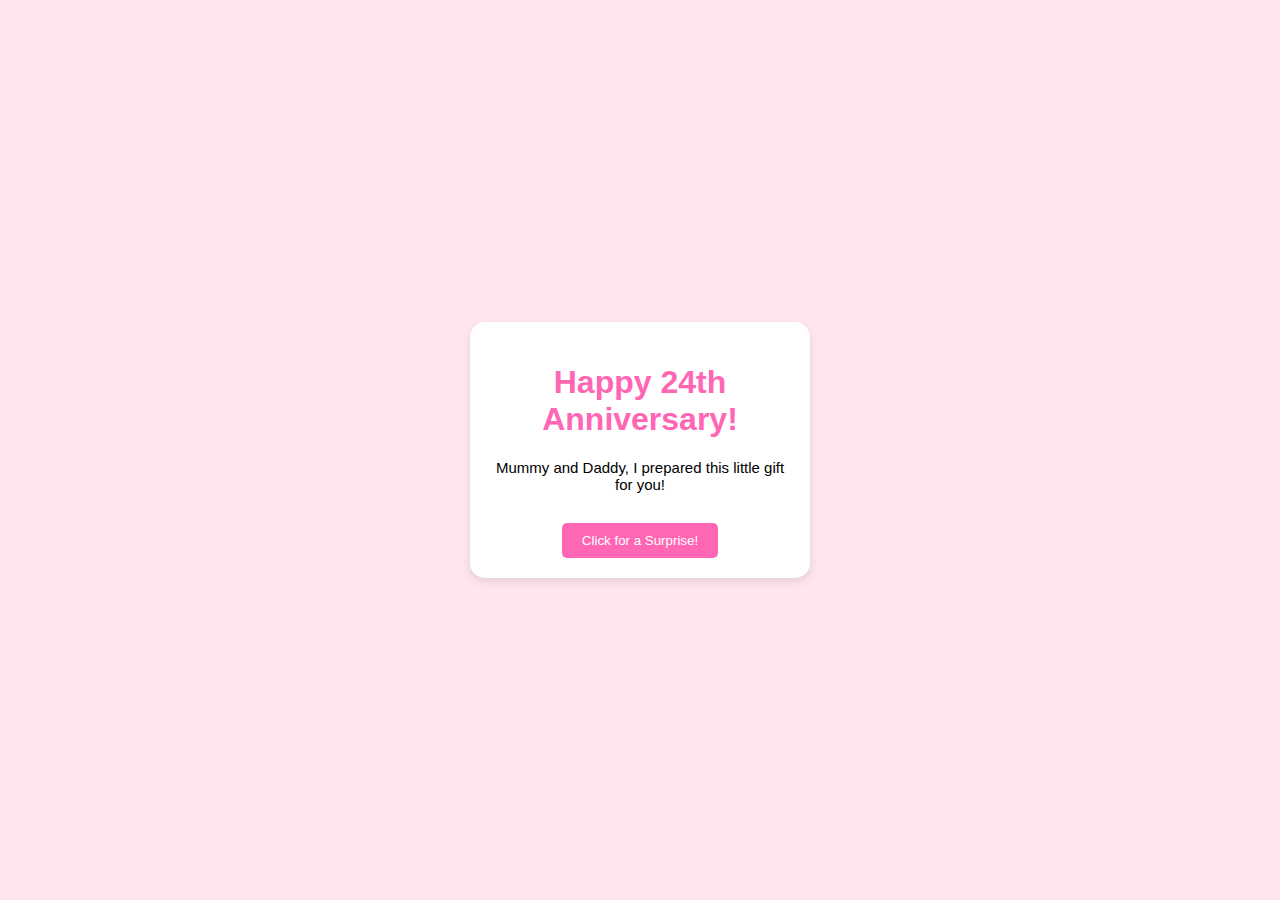
==== index.html @ 2ae41de4 "renamed html file" ====
<!DOCTYPE html>
<html lang="en">
<head>
  <meta charset="UTF-8">
  <meta name="viewport" content="width=device-width, initial-scale=1.0">
  <title>Happy Anniversary</title>
  <link rel="stylesheet" href="an.css">
</head>
<body>

<div class="fireworks-background">
    <div class="card">
        <h1 id="anniversary-message">Happy 24th Anniversary!</h1>
        <p style="font-size: 15px; font-weight: 400;">Mummy and Daddy, I prepared this little gift for you!</p>
        <button onclick="changeMessage()">Click for a Surprise!</button>
        <p id="surprise-message" class="hidden">May Jehovah continue to bless you two and your union! ❤️</p>
    </div>
</div>
  

  <script src="an.js"></script>
</body>
</html>
---- an.css ----
body {
    font-family: 'Arial', sans-serif;
    background-image: "";
    background-color: #ffe5ec;
    margin: 0;
    height: 100vh;
  }
  
  .fireworks-background {
    display: flex;
    justify-content: center;
    align-items: center;
    width: 100%;
    height: 100vh;  /* Ensure it covers the full height of the viewport */
    background-color: #ffe5ec;
    overflow: hidden;
    position: relative;  /* To position fireworks correctly */
  }
  
  .card {
    background-color: #fff;
    border-radius: 15px;
    box-shadow: 0 4px 10px rgba(0, 0, 0, 0.1);
    padding: 20px;
    text-align: center;
    width: 300px;
    animation: fadeIn 1s ease-in-out;
  }
  
  h1 {
    color: #ff66b3;
  }
  
  button {
    background-color: #ff66b3;
    border: none;
    color: white;
    padding: 10px 20px;
    border-radius: 5px;
    cursor: pointer;
    margin-top: 15px;
  }
  
  button:hover {
    background-color: #ff3385;
  }
  
  .hidden {
    display: none;
  }
  
  #surprise-message {
    color: #ff3385;
    margin-top: 10px;
    font-weight: bold;
    font-size: 20px;
    animation: rainbow 2s infinite;
  }
  
  @keyframes fadeIn {
    from { opacity: 0; }
    to { opacity: 1; }
  }
  
  @keyframes rainbow {
    0% { color: red; }
    16% { color: orange; }
    33% { color: yellow; }
    50% { color: green; }
    66% { color: blue; }
    83% { color: indigo; }
    100% { color: violet; }
  }
  
  @keyframes fireworks-flash {
    0% {
      transform: scale(0);
      opacity: 1;
    }
    50% {
      transform: scale(1.5);
      opacity: 0.6;
    }
    100% {
      transform: scale(2);
      opacity: 0;
    }
  }
  
  .firework {
    position: absolute;
    width: 15px;
    height: 15px;
    border-radius: 50%;
    background-color: #ff66b3;
    opacity: 0;
    animation: fireworks-flash 1s ease-out forwards infinite;
  }
  
  .firework::before, .firework::after {
    content: "";
    position: absolute;
    width: 8px;
    height: 8px;
    background-color: #ff66b3;
    border-radius: 50%;
    opacity: 0;
    animation: fireworks-flash 1s ease-out forwards infinite;
  }
  
  .firework::before {
    transform: rotate(45deg);
    background-color: #ffcc00;
  }
  
  .firework::after {
    transform: rotate(-45deg);
    background-color: #ff3300;
  }
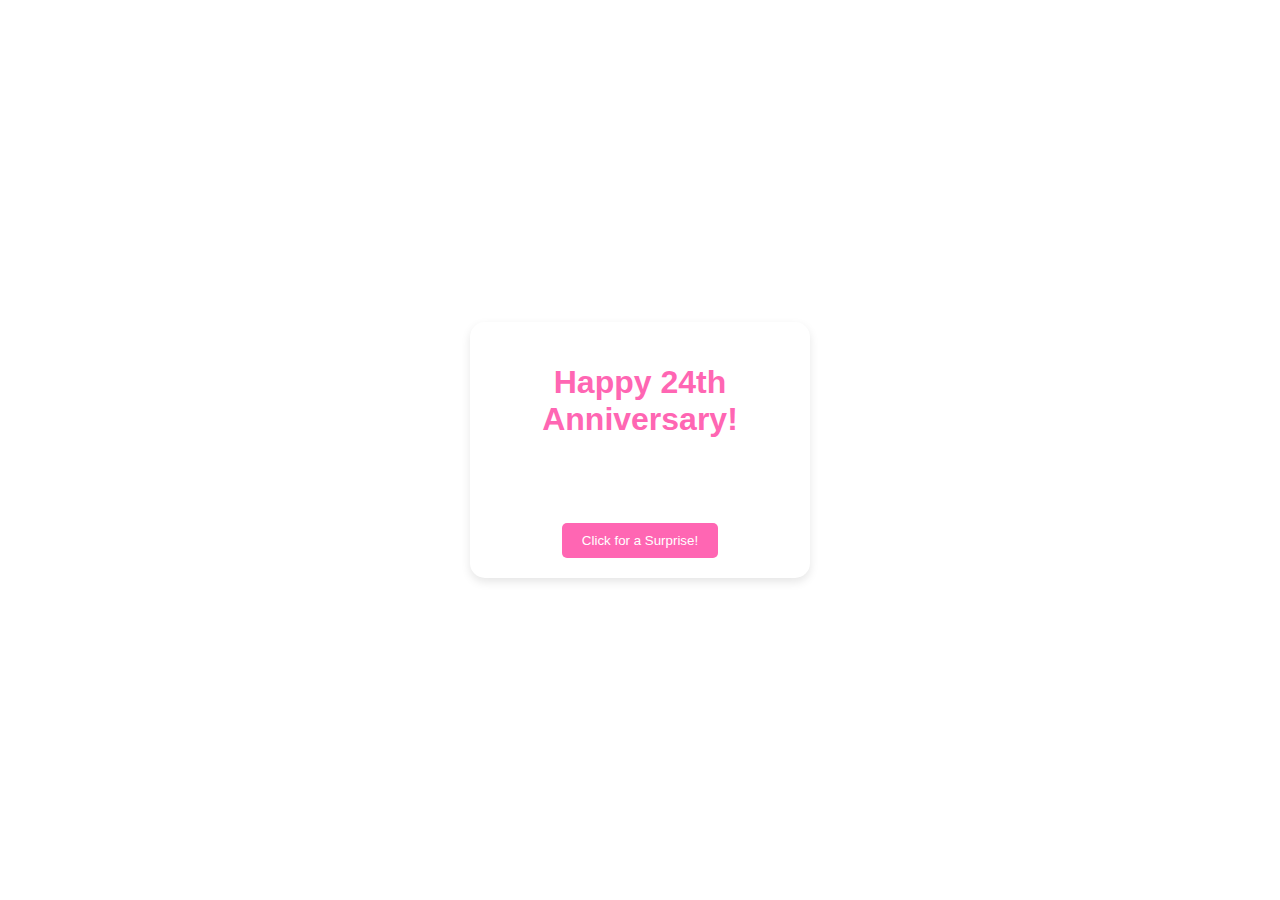
==== commit 715328ef: "Added animations and pictures" ====
--- a/index.html
+++ b/index.html
@@ -8,14 +8,14 @@
 </head>
 <body>
 
-<div class="fireworks-background">
-    <div class="card">
-        <h1 id="anniversary-message">Happy 24th Anniversary!</h1>
-        <p style="font-size: 15px; font-weight: 400;">Mummy and Daddy, I prepared this little gift for you!</p>
-        <button onclick="changeMessage()">Click for a Surprise!</button>
-        <p id="surprise-message" class="hidden">May Jehovah continue to bless you two and your union! ❤️</p>
-    </div>
-</div>
+  <div class="fireworks-background">
+      <div class="card">
+          <h1 id="anniversary-message">Happy 24th Anniversary!</h1>
+          <p style="font-size: 15px; font-weight: 400; color: white;">Mummy and Daddy, I prepared this little gift for you!</p>
+          <button onclick="changeMessage()">Click for a Surprise!</button>
+          <p id="surprise-message" class="hidden">May Jehovah continue to bless you two and your union! ❤️</p>
+      </div>
+  </div>
   
 
   <script src="an.js"></script>
--- a/an.css
+++ b/an.css
@@ -1,120 +1,128 @@
 body {
-    font-family: 'Arial', sans-serif;
-    background-image: "";
-    background-color: #ffe5ec;
-    margin: 0;
-    height: 100vh;
+  font-family: 'Arial', sans-serif;
+  margin: 0;
+  height: 100vh;
+}
+
+.fireworks-background {
+  display: flex;
+  justify-content: center;
+  align-items: center;
+  width: 100%;
+  height: 100vh;
+  background-size: cover;  /* Ensure the background image covers the entire container */
+  background-position: center; /* Center the background image */
+  background-repeat: no-repeat;
+  animation: slideshow 15s infinite; /* Add a 15s slideshow animation that repeats infinitely */
+}
+
+.card {
+  background-color: transparent;
+  border-radius: 15px;
+  box-shadow: 0 4px 10px rgba(0, 0, 0, 0.1);
+  padding: 20px;
+  text-align: center;
+  width: 300px;
+  animation: fadeIn 1s ease-in-out;
+  z-index: 10;
+}
+
+h1 {
+  color: #ff66b3;
+}
+
+button {
+  background-color: #ff66b3;
+  border: none;
+  color: white;
+  padding: 10px 20px;
+  border-radius: 5px;
+  cursor: pointer;
+  margin-top: 15px;
+}
+
+button:hover {
+  background-color: #ff3385;
+}
+
+.hidden {
+  display: none;
+}
+
+#surprise-message {
+  color: #ff3385;
+  margin-top: 10px;
+  font-weight: bold;
+  font-size: 20px;
+  animation: rainbow 2s infinite;
+}
+
+@keyframes fadeIn {
+  from { opacity: 0; }
+  to { opacity: 1; }
+}
+
+@keyframes rainbow {
+  0% { color: red; }
+  16% { color: orange; }
+  33% { color: yellow; }
+  50% { color: green; }
+  66% { color: blue; }
+  83% { color: indigo; }
+  100% { color: violet; }
+}
+
+@keyframes fireworks-flash {
+  0% {
+    transform: scale(0);
+    opacity: 1;
   }
-  
-  .fireworks-background {
-    display: flex;
-    justify-content: center;
-    align-items: center;
-    width: 100%;
-    height: 100vh;  /* Ensure it covers the full height of the viewport */
-    background-color: #ffe5ec;
-    overflow: hidden;
-    position: relative;  /* To position fireworks correctly */
+  50% {
+    transform: scale(1.5);
+    opacity: 0.6;
   }
-  
-  .card {
-    background-color: #fff;
-    border-radius: 15px;
-    box-shadow: 0 4px 10px rgba(0, 0, 0, 0.1);
-    padding: 20px;
-    text-align: center;
-    width: 300px;
-    animation: fadeIn 1s ease-in-out;
+  100% {
+    transform: scale(2);
+    opacity: 0;
   }
-  
-  h1 {
-    color: #ff66b3;
-  }
-  
-  button {
-    background-color: #ff66b3;
-    border: none;
-    color: white;
-    padding: 10px 20px;
-    border-radius: 5px;
-    cursor: pointer;
-    margin-top: 15px;
-  }
-  
-  button:hover {
-    background-color: #ff3385;
-  }
-  
-  .hidden {
-    display: none;
-  }
-  
-  #surprise-message {
-    color: #ff3385;
-    margin-top: 10px;
-    font-weight: bold;
-    font-size: 20px;
-    animation: rainbow 2s infinite;
-  }
-  
-  @keyframes fadeIn {
-    from { opacity: 0; }
-    to { opacity: 1; }
-  }
-  
-  @keyframes rainbow {
-    0% { color: red; }
-    16% { color: orange; }
-    33% { color: yellow; }
-    50% { color: green; }
-    66% { color: blue; }
-    83% { color: indigo; }
-    100% { color: violet; }
-  }
-  
-  @keyframes fireworks-flash {
-    0% {
-      transform: scale(0);
-      opacity: 1;
-    }
-    50% {
-      transform: scale(1.5);
-      opacity: 0.6;
-    }
-    100% {
-      transform: scale(2);
-      opacity: 0;
-    }
-  }
-  
-  .firework {
-    position: absolute;
-    width: 15px;
-    height: 15px;
-    border-radius: 50%;
-    background-color: #ff66b3;
-    opacity: 0;
-    animation: fireworks-flash 1s ease-out forwards infinite;
-  }
-  
-  .firework::before, .firework::after {
-    content: "";
-    position: absolute;
-    width: 8px;
-    height: 8px;
-    background-color: #ff66b3;
-    border-radius: 50%;
-    opacity: 0;
-    animation: fireworks-flash 1s ease-out forwards infinite;
-  }
-  
-  .firework::before {
-    transform: rotate(45deg);
-    background-color: #ffcc00;
-  }
-  
-  .firework::after {
-    transform: rotate(-45deg);
-    background-color: #ff3300;
-  }
-  +}
+
+.firework {
+  position: absolute;
+  width: 15px;
+  height: 15px;
+  border-radius: 50%;
+  background-color: #ff66b3;
+  opacity: 0;
+  animation: fireworks-flash 1s ease-out forwards infinite;
+  z-index: 5;
+}
+
+.firework::before, .firework::after {
+  content: "";
+  position: absolute;
+  width: 8px;
+  height: 8px;
+  background-color: #ff66b3;
+  border-radius: 50%;
+  opacity: 0;
+  animation: fireworks-flash 1s ease-out forwards infinite;
+}
+
+.firework::before {
+  transform: rotate(45deg);
+  background-color: #ffcc00;
+}
+
+.firework::after {
+  transform: rotate(-45deg);
+  background-color: #ff3300;
+}
+
+/* Slideshow animation */
+@keyframes slideshow {
+  0% { background-image: url('IMG-1.jpg'); }
+  33% { background-image: url('IMG-2.jpg'); }
+  66% { background-image: url('IMG-3.jpg'); }
+  100% { background-image: url('IMG-4.jpg'); }
+}
